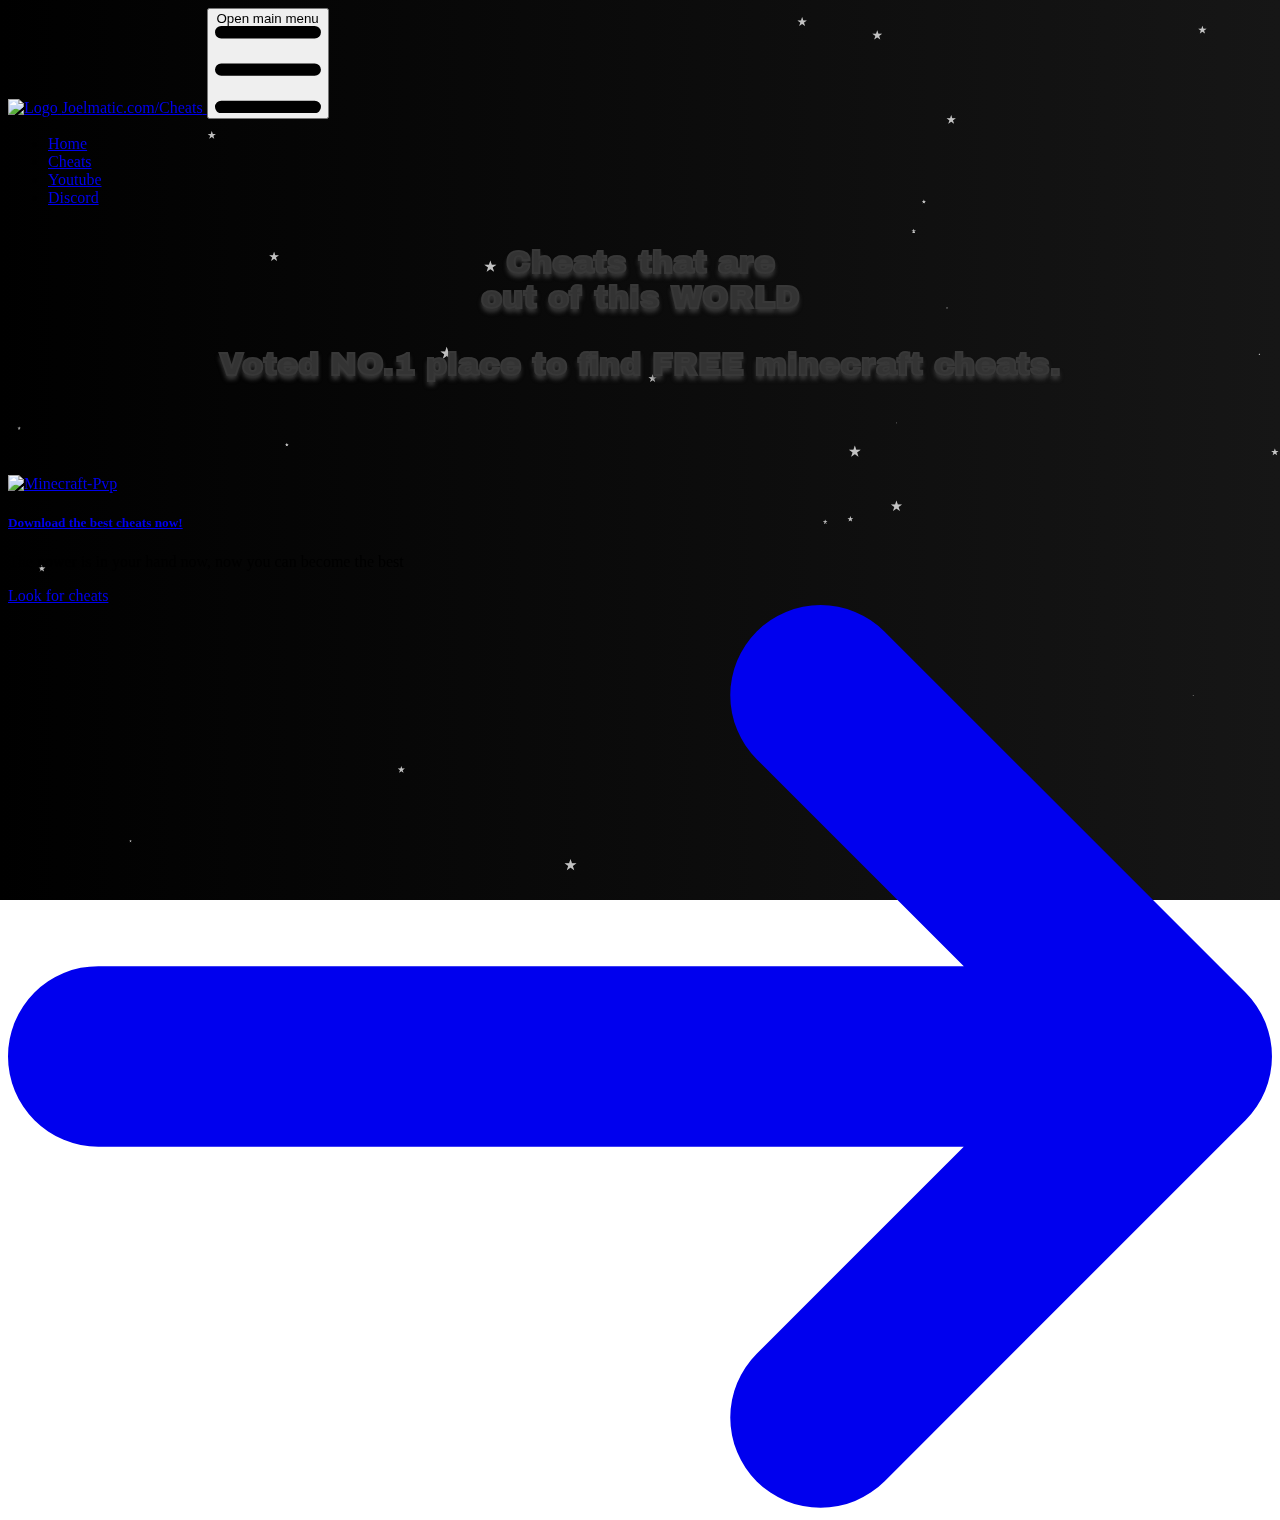
==== cheats/index.html @ 58df2b38 "Add files via upload" ====
<!doctype html>
<html lang="en">
    <head>
        <meta charset="utf-8">
        <meta name="viewport" content="width=device-width, initial-scale=1">
        <link rel="stylesheet" href="Main.css">
        <script src="https://cdn.tailwindcss.com"></script>
        <script src="./app.js"></script>
        <link href="https://cdnjs.cloudflare.com/ajax/libs/flowbite/1.8.1/flowbite.min.css" rel="stylesheet"/>
        <link rel="stylesheet" href="https://fonts.googleapis.com/css2?family=Archivo+Black&display=swap">
        
        <meta name="viewport" content="width=device-width, initial-scale=1">

        <script src="lib/particles.js"></script>

    </head>
    <body style="overflow-y: hidden;">
        
        <div id="particles-js"></div>
        <nav class="bg-black-100 bg-opacity-50">
            <div class="max-w-screen-xl flex flex-wrap items-center justify-between mx-auto p-4">
                <a href="https://Joelmatic/cheats" class="flex items-center">
                    <img src="https://yt3.googleusercontent.com/ytc/APkrFKZWafQXhnhDIv9xcfYjTTMt9_gTERrBR0h7nguGAw=s176-c-k-c0x00ffffff-no-rj" class="h-8 w-8 rounded-full mr-3" alt=" Logo" />
                    <span class="self-center text-2xl font-semibold whitespace-nowrap dark:text-purple-500">Joelmatic.com/Cheats</span>
                </a>
                <button data-collapse-toggle="navbar-default" type="button" class="inline-flex items-center p-2 w-10 h-10 justify-center text-sm text-gray-500 rounded-lg md:hidden hover:bg-gray-100 focus:outline-none focus:ring-2 focus:ring-gray-200 dark:text-gray-400 dark:hover:bg-gray-700 dark:focus:ring-gray-600" aria-controls="navbar-default" aria-expanded="false">
                    <span class="sr-only">Open main menu</span>
                    <svg class="w-5 h-5" aria-hidden="true" xmlns="http://www.w3.org/2000/svg" fill="none" viewBox="0 0 17 14">
                        <path stroke="currentColor" stroke-linecap="round" stroke-linejoin="round" stroke-width="2" d="M1 1h15M1 7h15M1 13h15"/>
                    </svg>
                </button>
                <div class="hidden w-full md:block md:w-auto" id="navbar-default">
                    <ul class="font-medium flex flex-col p-4 md:p-0 mt-4 rounded-lg md:flex-row md:space-x-8 md:mt-0 md:border-0">
                    <li>
                    <a href="./index.html" class="block py-2 pl-3 pr-4 text-white rounded md:bg-transparent md:text-purple-700 md:p-0 dark:text-white md:dark:text-purple-500" aria-current="page">Home
                        <div class="border-t-2 border-white-300 rounded"></div>
                    </a>
                    </li>
                    <li>
                    <a href="./cheats.html" class="block py-2 pl-3 pr-4 text-gray-900 rounded hover:bg-gray-100 md:hover:bg-transparent md:border-0 md:hover:text-purple-700 md:p-0 dark:text-white md:dark:hover:text-purple-500 dark:hover:bg-gray-700 dark:hover:text-white md:dark:hover:bg-transparent">Cheats</a>
                    </li>
                    <li>
                    <a href="https://www.youtube.com/c/Joelmatic" class="block py-2 pl-3 pr-4 text-gray-900 rounded hover:bg-gray-100 md:hover:bg-transparent md:border-0 md:hover:text-purple-700 md:p-0 dark:text-white md:dark:hover:text-purple-500 dark:hover:bg-gray-700 dark:hover:text-white md:dark:hover:bg-transparent">Youtube</a>
                    </li>
                    <li>
                    <a href="https://discord.gg/qA985Ar" class="block py-2 pl-3 pr-4 text-gray-900 rounded hover:bg-gray-100 md:hover:bg-transparent md:border-0 md:hover:text-purple-700 md:p-0 dark:text-white md:dark:hover:text-purple-500 dark:hover:bg-gray-700 dark:hover:text-white md:dark:hover:bg-transparent">Discord</a>
                    </li>
                    </ul>
                </div>
            </div>
            <div class="border-t-2 border-white-100 rounded opacity-50"></div>
        </nav>

        <!-- 
            Main video amd text
        --->
        <div style="display: flex; justify-content: center;">
            <h1 class="text-white text-8xl textS" style="text-align: center;">
                Cheats that are <br>
                out of this <span class="text-purple-700">WORLD</span>
                <p class="mb-6 text-lg font-normal text-gray-500 lg:text-xl sm:px-16 xl:px-48 dark:text-gray-400">Voted NO.1 place to find FREE minecraft cheats.</p>
            </h1>
            
        </div>

        
        <div class="flex justify-center items-center card" style="margin-top: 40px;">
            <div class="bg-white border border-gray-200 rounded-lg shadow dark:bg-gray-800 dark:border-gray-700">
                <a href="./cheats.html">
                    <img src="img/minecraft-pvp.gif" alt="Minecraft-Pvp">
                </a>
                <div class="p-5">
                    <a href="./cheats.html">
                        <h5 class="mb-2 text-2xl font-bold tracking-tight text-gray-900 dark:text-white">Download the best cheats now!</h5>
                    </a>
                    <p class="mb-3 font-normal text-gray-700 dark:text-gray-400">The power is in your hand now, now you can become the best</p>
                    <a href="./cheats.html" class="inline-flex items-center px-3 py-2 text-sm font-medium text-center text-white bg-purple-700 rounded-lg hover:bg-purple-800 focus:ring-4 focus:outline-none focus:ring-purple-300 dark:bg-purple-600 dark:hover-bg-purple-700 dark:focus:ring-purple-800">
                        Look for cheats
                        <svg class="w-3.5 h-3.5 ml-2" aria-hidden="true" xmlns="http://www.w3.org/2000/svg" fill="none" viewBox="0 0 14 10">
                            <path stroke="currentColor" stroke-linecap="round" stroke-linejoin="round" stroke-width="2" d="M1 5h12m0 0L9 1m4 4L9 9"/>
                        </svg>
                    </a>
                </div>
            </div>
        </div>

        <!--
            Plant at the bottem right
        -->
        <div style="position: fixed; bottom: 0; right: 0; z-index: -10; margin-right: -300px; margin-bottom: -300px;">
            <img src="img/planit.png" height="900" width="900" class="rounded-full mr-3" alt="Logo" />
        </div>
        
        
        <script src="https://cdnjs.cloudflare.com/ajax/libs/flowbite/1.8.1/flowbite.min.js"></script>
    </body>
</html>
---- cheats/Main.css ----
body{
    background: linear-gradient(90deg, rgb(0, 0, 0), rgb(22, 22, 22));
    overflow-x: hidden;
    max-width: 100%;
    background-size: cover;
    background-attachment: fixed;
}
@media (max-width: 1199px) {
    body {
        overflow-y: scroll !important; /* Enable vertical scrolling */
    }
}

#particles-js {
    position: absolute;
    width: 100%;
    height: 100%;
    z-index: -111; /* Set a lower z-index to place it behind other content */
}


.textS{
    color: #333;
	-webkit-text-stroke: 1px #383838;
	text-shadow: 0px 4px 4px #383838;
    font-family: 'Archivo Black', sans-serif;
}

/* Modern Scrollbar */
::-webkit-scrollbar {
    width: 10px;
    height: 10px;
    transition: 1.0s;
}

::-webkit-scrollbar-thumb {
    background-color: rgba(183, 0, 255, 0.6);
    background-clip: padding-box;
    border: 2px solid transparent;
    border-radius: 5px;
    transition: 1.0s;
}

::-webkit-scrollbar-thumb:vertical:hover,
::-webkit-scrollbar-thumb:horizontal:hover {
    background-color: rgb(183, 0, 255);
    transition: 0.3s;
}

::-webkit-scrollbar-track {
    background-color: black;
}



::-webkit-scrollbar-thumb:vertical:active,
::-webkit-scrollbar-thumb:horizontal:active {
    background: rgb(8, 0, 0);

}

::-webkit-scrollbar-corner {
    background: black;
}
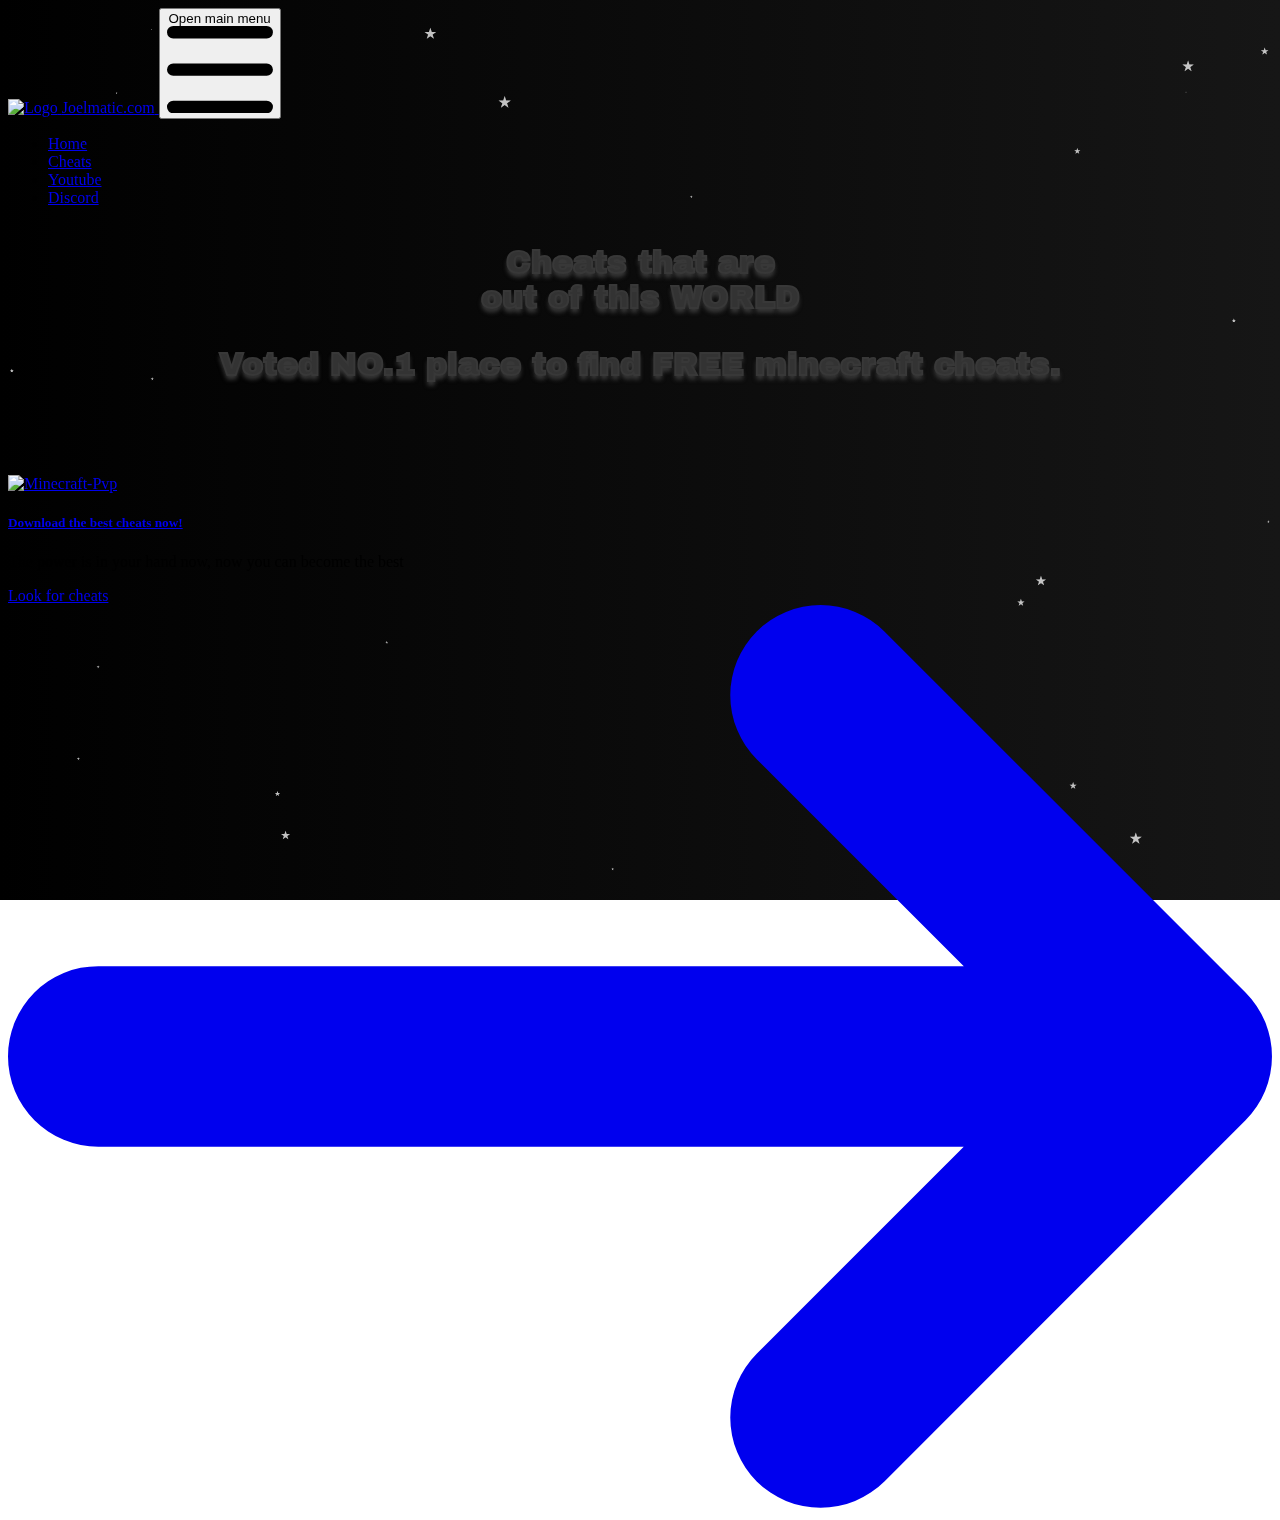
==== commit 38f8afc7: "Add files via upload" ====
--- a/cheats/index.html
+++ b/cheats/index.html
@@ -1,10 +1,10 @@
 <!doctype html>
-<html lang="en">
+<html lang="en" class="dark">
     <head>
         <meta charset="utf-8">
         <meta name="viewport" content="width=device-width, initial-scale=1">
         <link rel="stylesheet" href="Main.css">
-        <script src="https://cdn.tailwindcss.com"></script>
+        <link rel="stylesheet" href="https://cdn.tailwindcss.com">
         <script src="./app.js"></script>
         <link href="https://cdnjs.cloudflare.com/ajax/libs/flowbite/1.8.1/flowbite.min.css" rel="stylesheet"/>
         <link rel="stylesheet" href="https://fonts.googleapis.com/css2?family=Archivo+Black&display=swap">
@@ -19,9 +19,9 @@
         <div id="particles-js"></div>
         <nav class="bg-black-100 bg-opacity-50">
             <div class="max-w-screen-xl flex flex-wrap items-center justify-between mx-auto p-4">
-                <a href="https://Joelmatic/cheats" class="flex items-center">
-                    <img src="https://yt3.googleusercontent.com/ytc/APkrFKZWafQXhnhDIv9xcfYjTTMt9_gTERrBR0h7nguGAw=s176-c-k-c0x00ffffff-no-rj" class="h-8 w-8 rounded-full mr-3" alt=" Logo" />
-                    <span class="self-center text-2xl font-semibold whitespace-nowrap dark:text-purple-500">Joelmatic.com/Cheats</span>
+                <a href="https://Joelmatic.com" class="flex items-center">
+                    <img src="https://yt3.googleusercontent.com/ytc/APkrFKZWafQXhnhDIv9xcfYjTTMt9_gTERrBR0h7nguGAw=s32-c-k-c0x00ffffff-no-rj" class="h-8 w-8 rounded-full mr-3" alt=" Logo" />
+                    <span class="self-center text-2xl font-semibold whitespace-nowrap dark:text-purple-500">Joelmatic.com</span>
                 </a>
                 <button data-collapse-toggle="navbar-default" type="button" class="inline-flex items-center p-2 w-10 h-10 justify-center text-sm text-gray-500 rounded-lg md:hidden hover:bg-gray-100 focus:outline-none focus:ring-2 focus:ring-gray-200 dark:text-gray-400 dark:hover:bg-gray-700 dark:focus:ring-gray-600" aria-controls="navbar-default" aria-expanded="false">
                     <span class="sr-only">Open main menu</span>
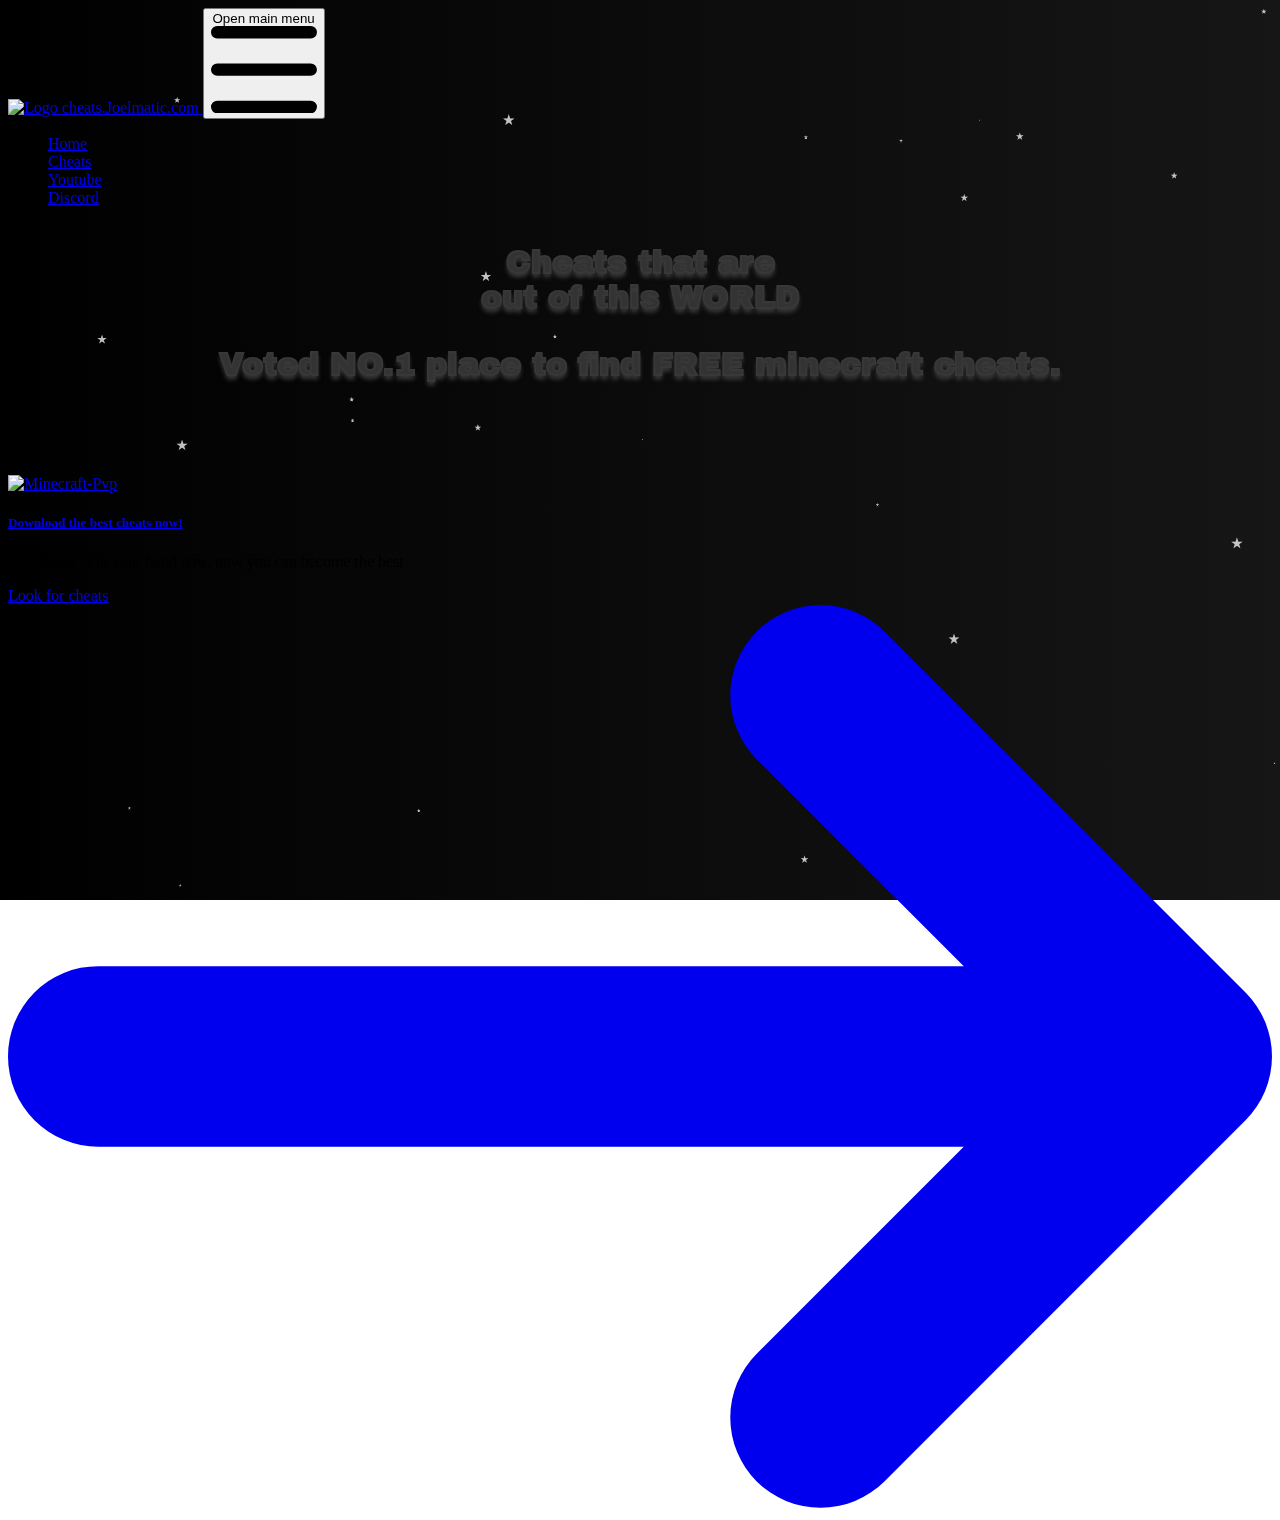
==== commit 69a9f1f5: "Update index.html" ====
--- a/cheats/index.html
+++ b/cheats/index.html
@@ -19,9 +19,9 @@
         <div id="particles-js"></div>
         <nav class="bg-black-100 bg-opacity-50">
             <div class="max-w-screen-xl flex flex-wrap items-center justify-between mx-auto p-4">
-                <a href="https://Joelmatic.com" class="flex items-center">
+                <a href="https://joelmatic.com/cheats/cheats.html" class="flex items-center">
                     <img src="https://yt3.googleusercontent.com/ytc/APkrFKZWafQXhnhDIv9xcfYjTTMt9_gTERrBR0h7nguGAw=s32-c-k-c0x00ffffff-no-rj" class="h-8 w-8 rounded-full mr-3" alt=" Logo" />
-                    <span class="self-center text-2xl font-semibold whitespace-nowrap dark:text-purple-500">Joelmatic.com</span>
+                    <span class="self-center text-2xl font-semibold whitespace-nowrap dark:text-purple-500">cheats.Joelmatic.com</span>
                 </a>
                 <button data-collapse-toggle="navbar-default" type="button" class="inline-flex items-center p-2 w-10 h-10 justify-center text-sm text-gray-500 rounded-lg md:hidden hover:bg-gray-100 focus:outline-none focus:ring-2 focus:ring-gray-200 dark:text-gray-400 dark:hover:bg-gray-700 dark:focus:ring-gray-600" aria-controls="navbar-default" aria-expanded="false">
                     <span class="sr-only">Open main menu</span>
@@ -94,4 +94,4 @@
         
         <script src="https://cdnjs.cloudflare.com/ajax/libs/flowbite/1.8.1/flowbite.min.js"></script>
     </body>
-</html>+</html>
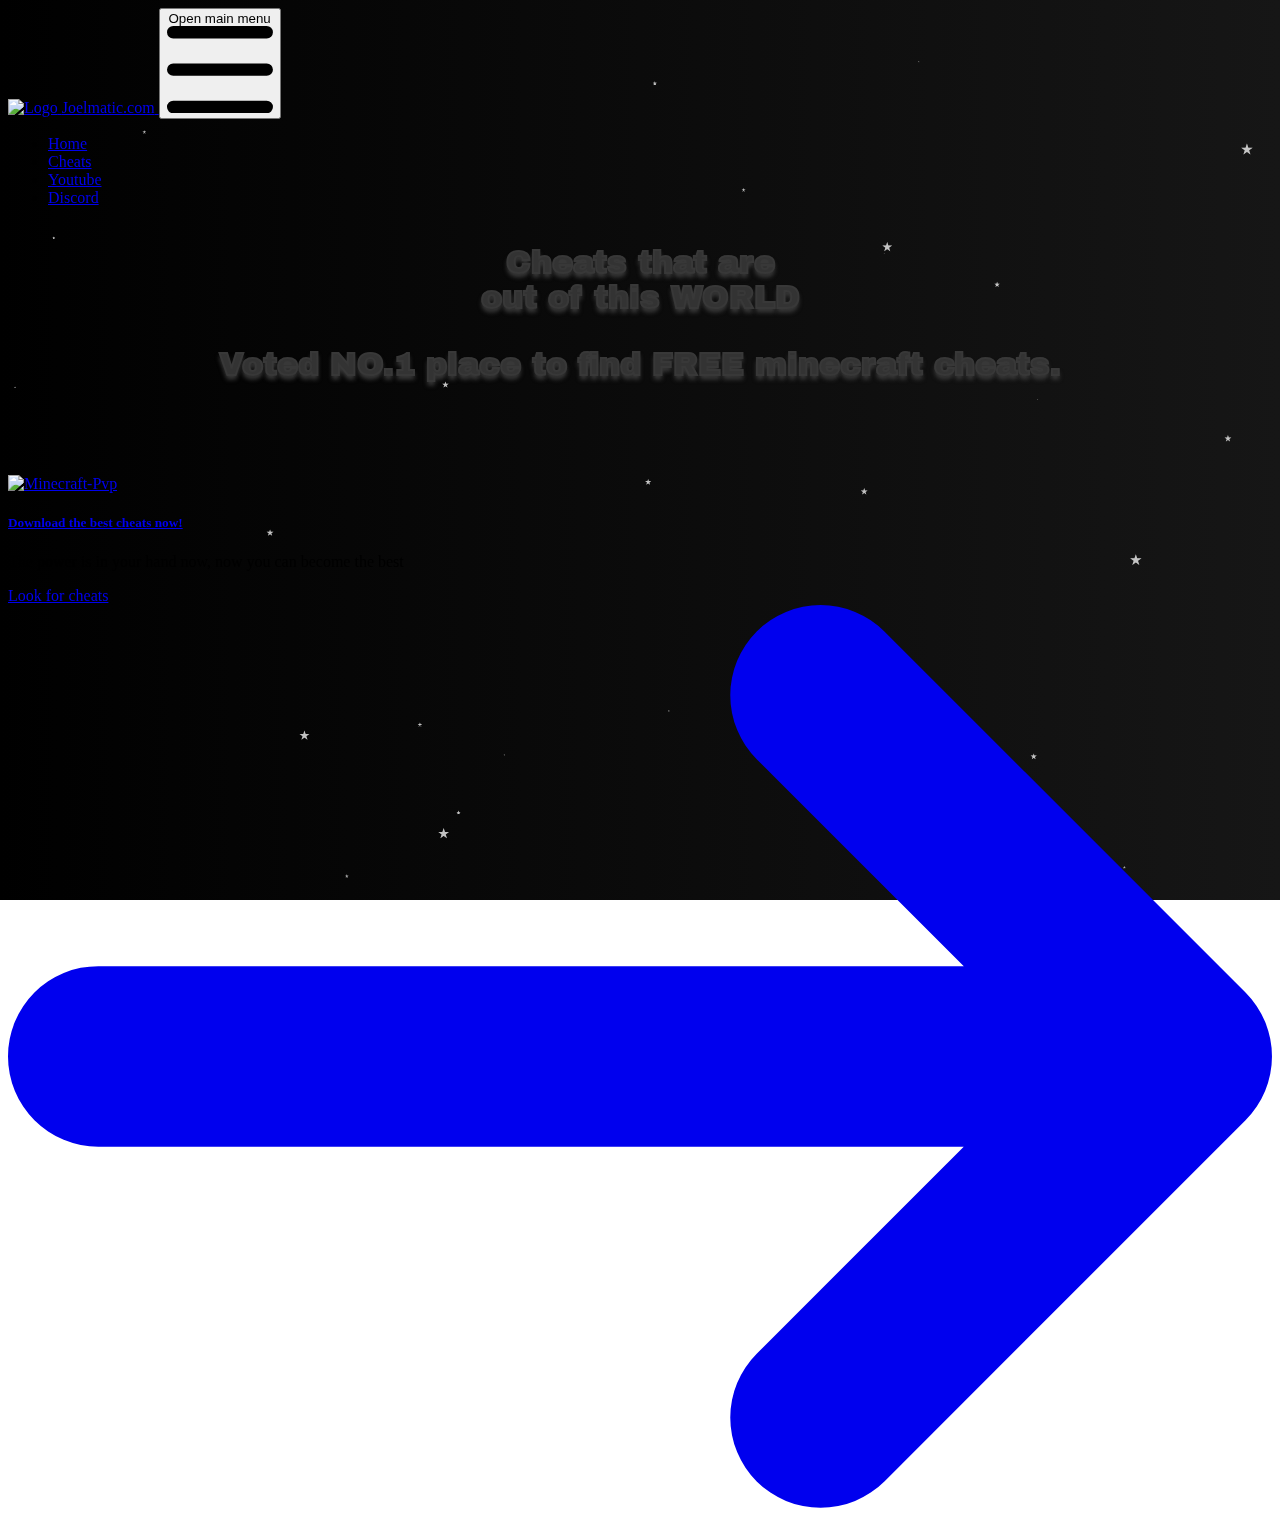
==== commit f7771168: "Cleaner Name" ====
--- a/cheats/index.html
+++ b/cheats/index.html
@@ -13,6 +13,22 @@
 
         <script src="lib/particles.js"></script>
 
+        <link rel="icon" type="image/png" sizes="192x192" href="./img/icon.png">
+
+        <meta name="description" content="Voted NO.1 place to find FREE minecraft cheats.">
+        <meta property="og:title" content="Home - Cheats that are out of this WORLD">
+        <meta property="og:site_name" content="Cheats.Joelmatic.com">
+        <meta property="og:description" content="Voted NO.1 place to find FREE minecraft cheats.">
+        <meta property="og:image" content="./portfolio/img/Main-work.jpg ./p">
+        <meta name="twitter:card" content="summary_large_image">
+        <meta property="og:type" content="article">
+        <meta property="og:locale" content="en_US">
+        <meta property="og:author" content="Joel matic">
+        <meta name="twitter:title" content="Home - Cheats that are out of this WORLD">
+        <meta name="twitter:description" content="Voted NO.1 place to find FREE minecraft cheats.">
+        <meta name="twitter:image" content="./img/minecraft-pvp.gif">
+
+        <title>@TheRealJoelmatic - Cheats Home</title>
     </head>
     <body style="overflow-y: hidden;">
         
@@ -21,7 +37,7 @@
             <div class="max-w-screen-xl flex flex-wrap items-center justify-between mx-auto p-4">
                 <a href="https://joelmatic.com/cheats/cheats.html" class="flex items-center">
                     <img src="https://yt3.googleusercontent.com/ytc/APkrFKZWafQXhnhDIv9xcfYjTTMt9_gTERrBR0h7nguGAw=s32-c-k-c0x00ffffff-no-rj" class="h-8 w-8 rounded-full mr-3" alt=" Logo" />
-                    <span class="self-center text-2xl font-semibold whitespace-nowrap dark:text-purple-500">cheats.Joelmatic.com</span>
+                    <span class="self-center text-2xl font-semibold whitespace-nowrap dark:text-purple-500">Joelmatic.com</span>
                 </a>
                 <button data-collapse-toggle="navbar-default" type="button" class="inline-flex items-center p-2 w-10 h-10 justify-center text-sm text-gray-500 rounded-lg md:hidden hover:bg-gray-100 focus:outline-none focus:ring-2 focus:ring-gray-200 dark:text-gray-400 dark:hover:bg-gray-700 dark:focus:ring-gray-600" aria-controls="navbar-default" aria-expanded="false">
                     <span class="sr-only">Open main menu</span>
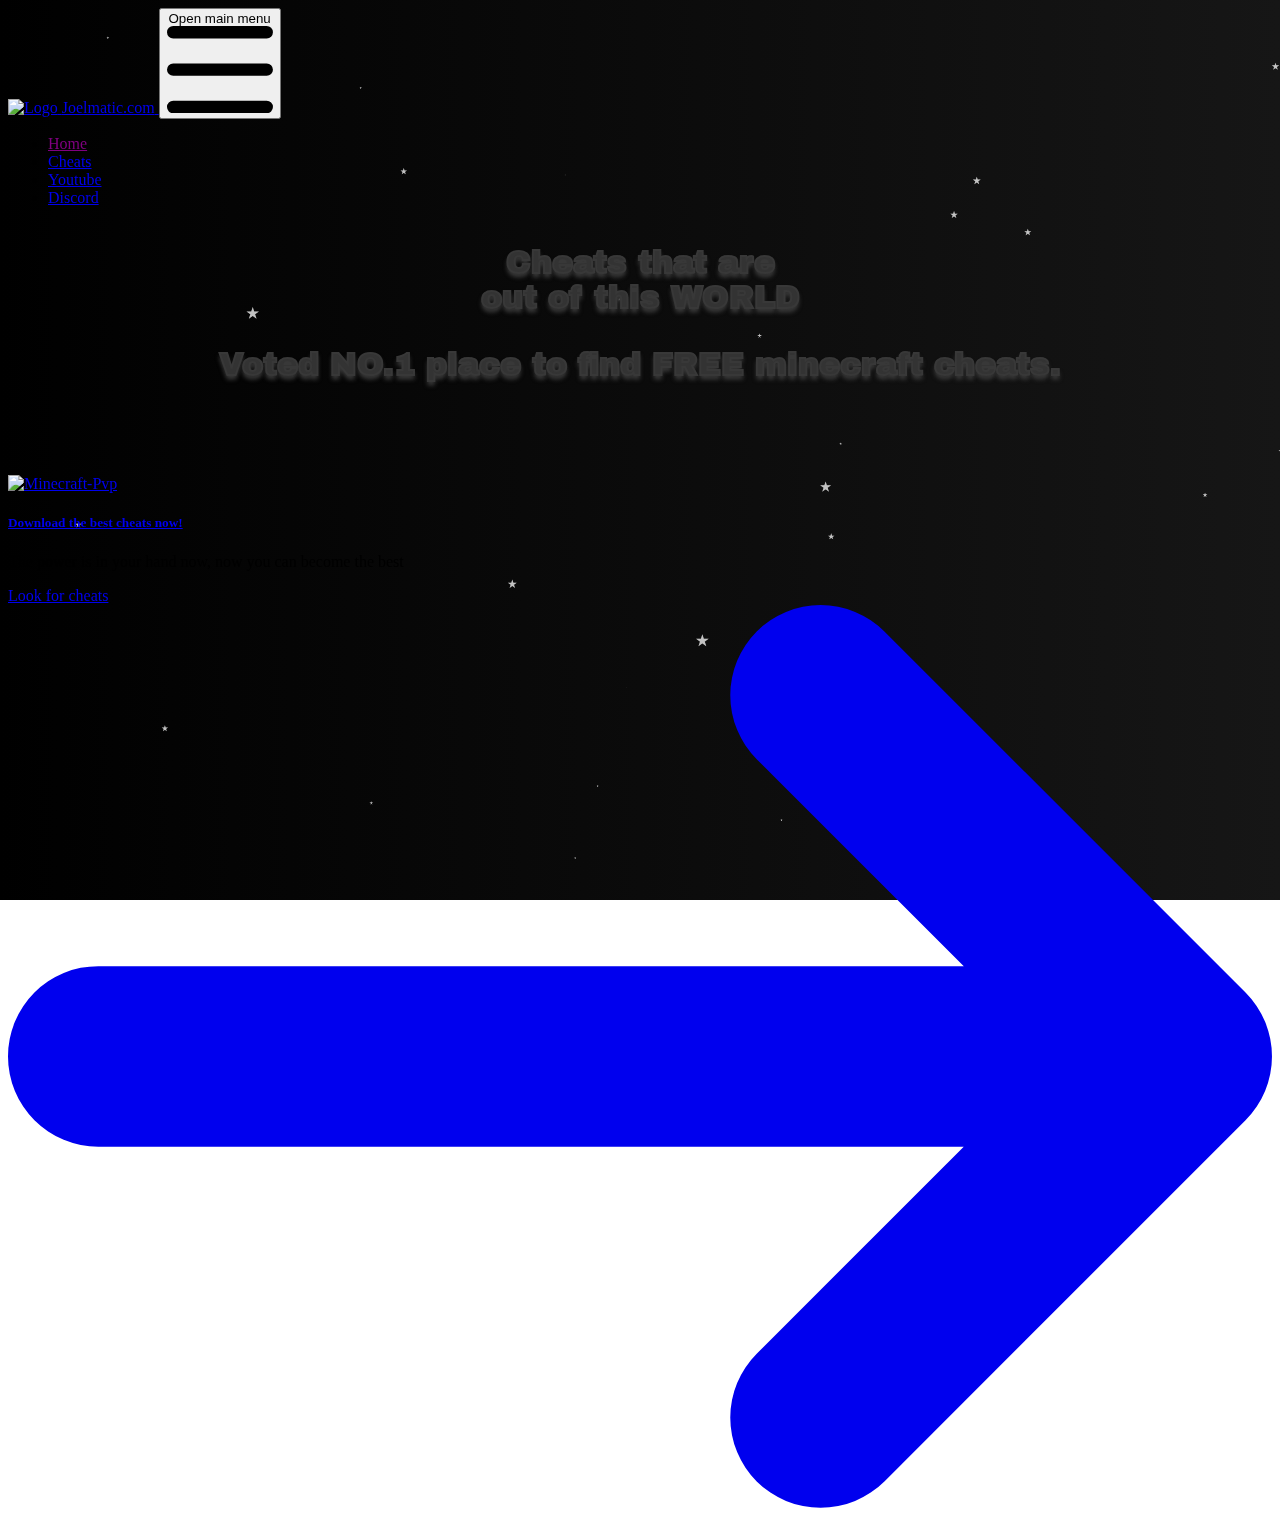
==== commit f056e7bc: "Updated the cheats page" ====
--- a/cheats/index.html
+++ b/cheats/index.html
@@ -35,7 +35,7 @@
         <div id="particles-js"></div>
         <nav class="bg-black-100 bg-opacity-50">
             <div class="max-w-screen-xl flex flex-wrap items-center justify-between mx-auto p-4">
-                <a href="https://joelmatic.com/cheats/cheats.html" class="flex items-center">
+                <a href="https://joelmatic.com" class="flex items-center">
                     <img src="https://yt3.googleusercontent.com/ytc/APkrFKZWafQXhnhDIv9xcfYjTTMt9_gTERrBR0h7nguGAw=s32-c-k-c0x00ffffff-no-rj" class="h-8 w-8 rounded-full mr-3" alt=" Logo" />
                     <span class="self-center text-2xl font-semibold whitespace-nowrap dark:text-purple-500">Joelmatic.com</span>
                 </a>
@@ -48,7 +48,7 @@
                 <div class="hidden w-full md:block md:w-auto" id="navbar-default">
                     <ul class="font-medium flex flex-col p-4 md:p-0 mt-4 rounded-lg md:flex-row md:space-x-8 md:mt-0 md:border-0">
                     <li>
-                    <a href="./index.html" class="block py-2 pl-3 pr-4 text-white rounded md:bg-transparent md:text-purple-700 md:p-0 dark:text-white md:dark:text-purple-500" aria-current="page">Home
+                    <a href="./index.html" class="block py-2 pl-3 pr-4 text-white rounded md:bg-transparent md:text-purple-700 md:p-0 dark:text-white md:dark:text-purple-500" style="color: purple;" aria-current="page">Home
                         <div class="border-t-2 border-white-300 rounded"></div>
                     </a>
                     </li>
